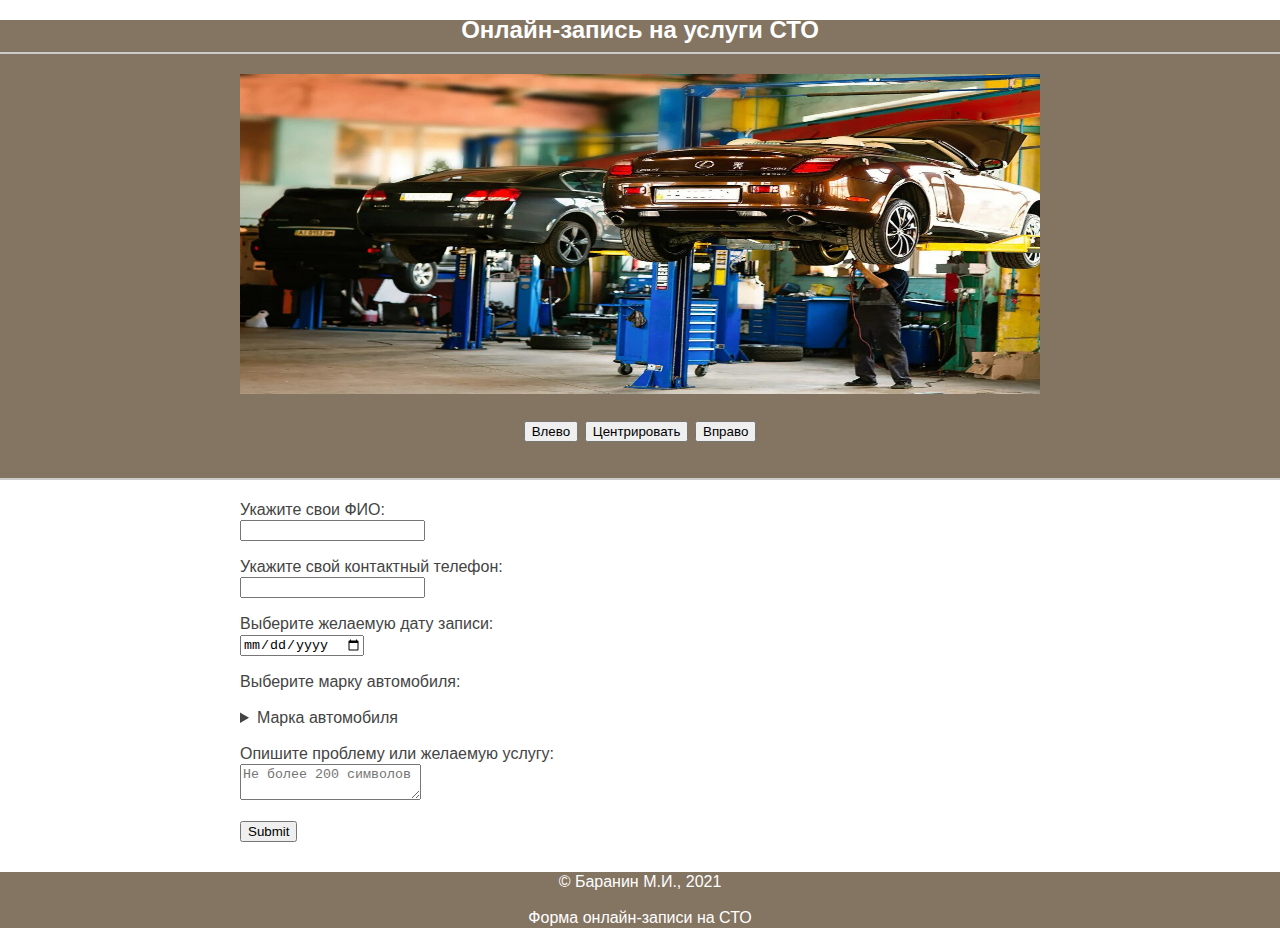
==== ДЗ_1/index.html @ e7f8dc89 "Pic Shifting" ====
<!DOCTYPE html>
<html lang="ru">
	<head>
		<meta charset="utf-8">
		<title>Форма онлайн-записи на СТО</title>
		<link rel="stylesheet" href="style.css">
	</head>
	<body>
		<header class="site-header">
			<div class="main">
				<h2>Онлайн-запись на услуги СТО<h2>
				<img id="picture" src="res/sto.jpg" width="800" height="320"></img>
				<p>
					<button onclick="Shift(0)">Влево</button>
					<button onclick="Shift(1)">Центрировать</button>
					<button onclick="Shift(2)">Вправо</button>

					<script src="script.js"></script>
				</p>
			</div>
		</header>

		<section class="site-content">
			<div>
				<form method="post" action="db.php">
					<p>
						<label for="name">Укажите свои ФИО:</label></br>
						<input type="text" name="name"/>
					</p>

					<p>
						<label for="telephone">Укажите свой контактный телефон:</label></br>	
						<input type="tel" name="telephone"/>
					</p>

					<p>
						<label for="date">Выберите желаемую дату записи:</label></br>
						<input type="date" name="date"/>
					</p>

					<p>
						<label for="brand">Выберите марку автомобиля:</label></br>
						<details name="brand">
							<summary>Марка автомобиля</summary>
							<ul>
								<li>Иномарка<input type="checkbox" name="foreign_brand"/></li>
								<li>Отечественный автомобиль<input type="checkbox" name="domestic_brand"/></li>
							</ul>
						</details>
					</p>

					<p>
						<label for="problem">Опишите проблему или желаемую услугу:</label></br>
						<textarea name="problem" placeholder="Не более 200 символов" maxlength="200"></textarea>
					</p>

					<p>
						<input type="submit" name="Записаться"/>
					</p>
				</form>
			</div>
		</section>

		<footer class="site-footer">
	      <div class="container">
	        <p>© Баранин М.И., 2021</p>
	        <p>Форма онлайн-записи на СТО</p>
	      </div>
	    </footer>
	</body>
</html>
---- ДЗ_1/style.css ----
body {
  margin: 0;
  padding: 0;
  font-family: "Calibri", sans-serif;
  font-size: 16px;
  line-height: 20px;
  color: #444444;
}

h2 {
  border-bottom: 2px solid #cccccc;
  padding-bottom: 12px;
}

ul {
  list-style-type: square;
}

.site-header {
  text-align: center; 
  background-color: #847462;
  color: #ffffff;
}

.site-header img {
  display:  block;
  margin-top: 0px;
  margin-bottom: 0px;
  margin-right: auto;
  margin-left: auto;
}

.leftShift .rightShift {
  margin: 0 auto;
}

.site-content {
  width: 800px;
  margin: 0 auto 30px;
  padding: 0 20px;
}

.site-footer {
  min-width: 550px;
  background-color: #847462;
  color: #ffffff;
}

.site-footer .container {
  text-align: center;
}
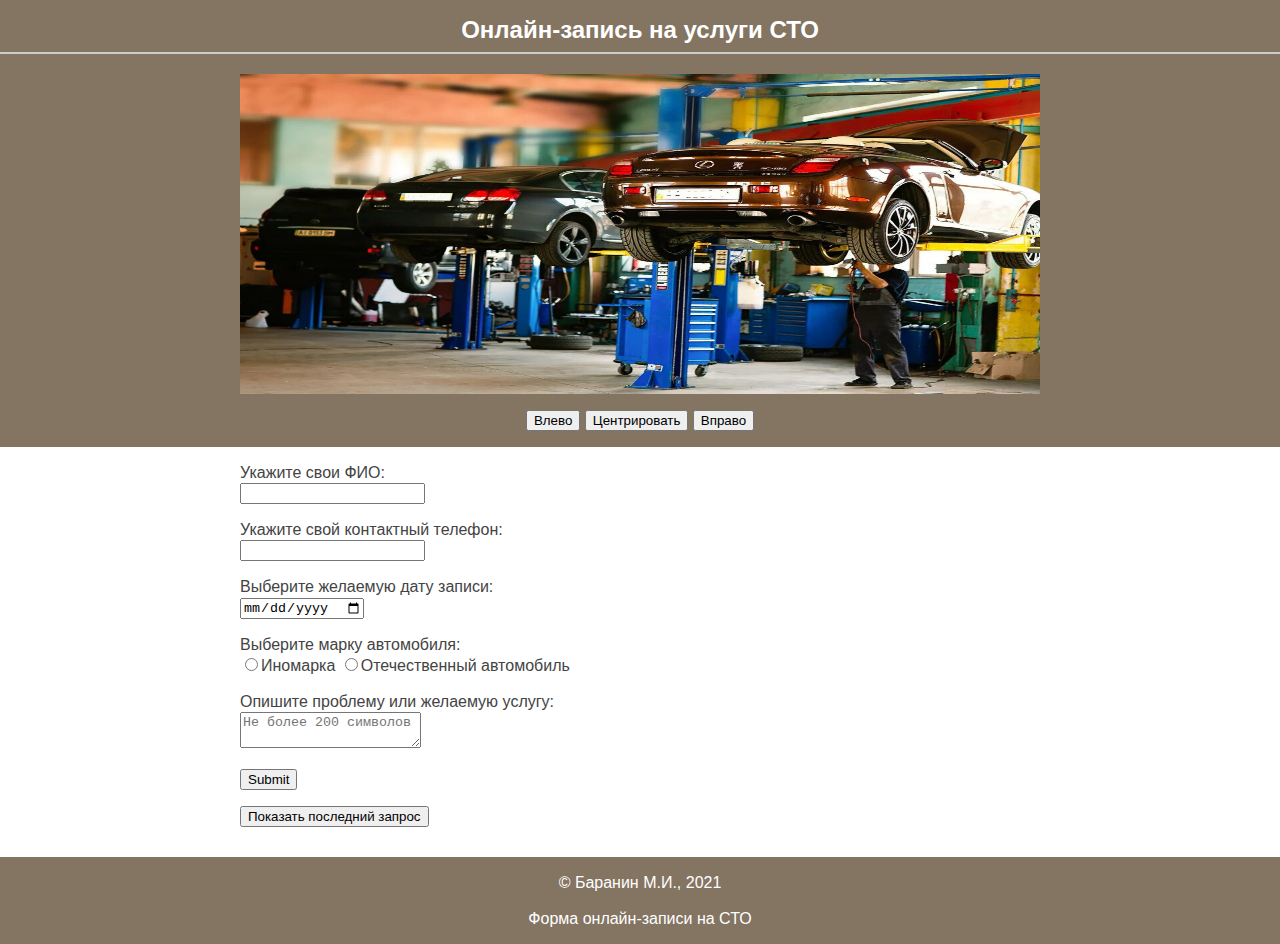
==== commit 77854b35: "last request + save by nodejs + send post by form" ====
--- a/ДЗ_1/index.html
+++ b/ДЗ_1/index.html
@@ -8,8 +8,9 @@
 	<body>
 		<header class="site-header">
 			<div class="main">
-				<h2>Онлайн-запись на услуги СТО<h2>
+				<h2>Онлайн-запись на услуги СТО</h2>
 				<img id="picture" src="res/sto.jpg" width="800" height="320"></img>
+				
 				<p>
 					<button onclick="Shift(0)">Влево</button>
 					<button onclick="Shift(1)">Центрировать</button>
@@ -22,40 +23,41 @@
 
 		<section class="site-content">
 			<div>
-				<form method="post" action="db.php">
+				<form method="post" action="form_submit.html">
 					<p>
 						<label for="name">Укажите свои ФИО:</label></br>
-						<input type="text" name="name"/>
+						<input type="text" name="name" required/>
 					</p>
 
 					<p>
 						<label for="telephone">Укажите свой контактный телефон:</label></br>	
-						<input type="tel" name="telephone"/>
+						<input type="tel" name="telephone" required/>
 					</p>
 
 					<p>
 						<label for="date">Выберите желаемую дату записи:</label></br>
-						<input type="date" name="date"/>
+						<input type="date" name="date" required/>
 					</p>
 
 					<p>
 						<label for="brand">Выберите марку автомобиля:</label></br>
-						<details name="brand">
-							<summary>Марка автомобиля</summary>
-							<ul>
-								<li>Иномарка<input type="checkbox" name="foreign_brand"/></li>
-								<li>Отечественный автомобиль<input type="checkbox" name="domestic_brand"/></li>
-							</ul>
-						</details>
+						<input type="radio" name="brand" value="foreign_brand" required>Иномарка</input>
+						<input type="radio" name="brand" value="domestic_brand" required>Отечественный автомобиль</input>
 					</p>
 
 					<p>
 						<label for="problem">Опишите проблему или желаемую услугу:</label></br>
-						<textarea name="problem" placeholder="Не более 200 символов" maxlength="200"></textarea>
+						<textarea name="problem" placeholder="Не более 200 символов" maxlength="200" required></textarea>
 					</p>
 
 					<p>
 						<input type="submit" name="Записаться"/>
+					</p>
+				</form>
+
+				<form action="last_req.html">
+					<p>
+						<input type="submit" value="Показать последний запрос"/>
 					</p>
 				</form>
 			</div>
--- a/ДЗ_1/style.css
+++ b/ДЗ_1/style.css
@@ -12,14 +12,11 @@
   padding-bottom: 12px;
 }
 
-ul {
-  list-style-type: square;
-}
-
 .site-header {
   text-align: center; 
   background-color: #847462;
   color: #ffffff;
+  overflow: hidden;
 }
 
 .site-header img {
@@ -44,8 +41,39 @@
   min-width: 550px;
   background-color: #847462;
   color: #ffffff;
+  overflow: hidden;
 }
 
 .site-footer .container {
   text-align: center;
+}
+
+/* fs - form_submit page */
+.fs_content {
+  padding:  0;
+  margin: 300px 0px 250px auto;
+  text-align:  center;
+}
+
+/* lr - last_request page */
+.lr_content {
+  padding:  0;
+  margin-top: 0px;
+  margin-bottom: 0px;
+  margin-right: auto;
+  margin-left: 10px;
+  text-align:  left;
+  font-family: "Calibri", sans-serif;
+  font-size: 18px;
+}
+
+.lr_site-header {
+  text-align: center; 
+  background-color: #847462;
+  color: #ffffff;
+  overflow: hidden;
+}
+
+.lr_paragraph {
+  text-decoration: underline;
 }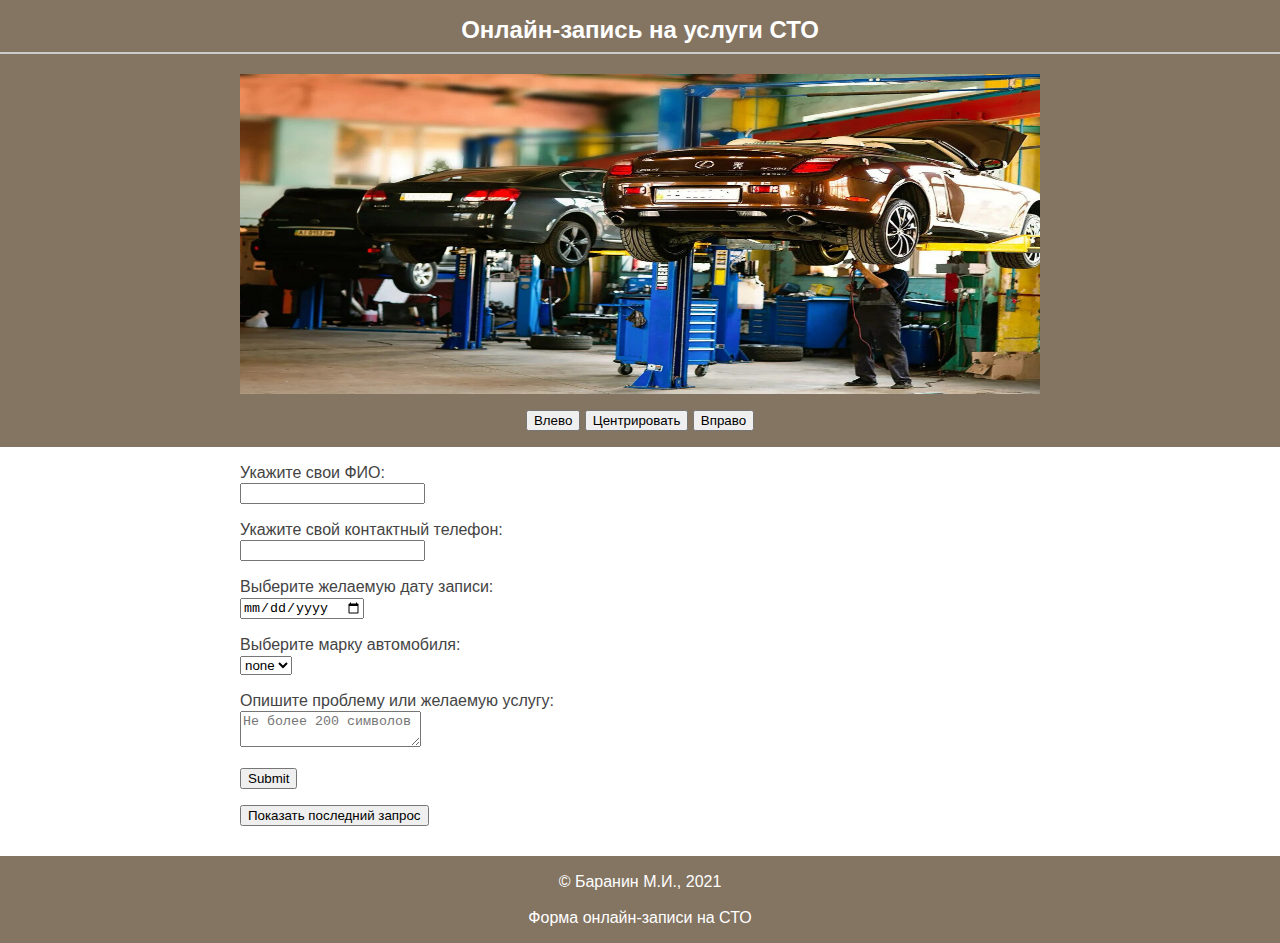
==== commit 940251e9: "use fetchAPI" ====
--- a/ДЗ_1/index.html
+++ b/ДЗ_1/index.html
@@ -41,8 +41,14 @@
 
 					<p>
 						<label for="brand">Выберите марку автомобиля:</label></br>
-						<input type="radio" name="brand" value="foreign_brand" required>Иномарка</input>
-						<input type="radio" name="brand" value="domestic_brand" required>Отечественный автомобиль</input>
+
+						<select name="dropdown" class="dropdown" onclick="updateForm()">
+							<option value="0" id="br_val_0" default required>none</option>
+							<option value="1" id="br_val_1">1</option>
+							<option value="2" id="br_val_2">2</option>
+						</select>
+
+						<script src="ajax.js"></script>
 					</p>
 
 					<p>
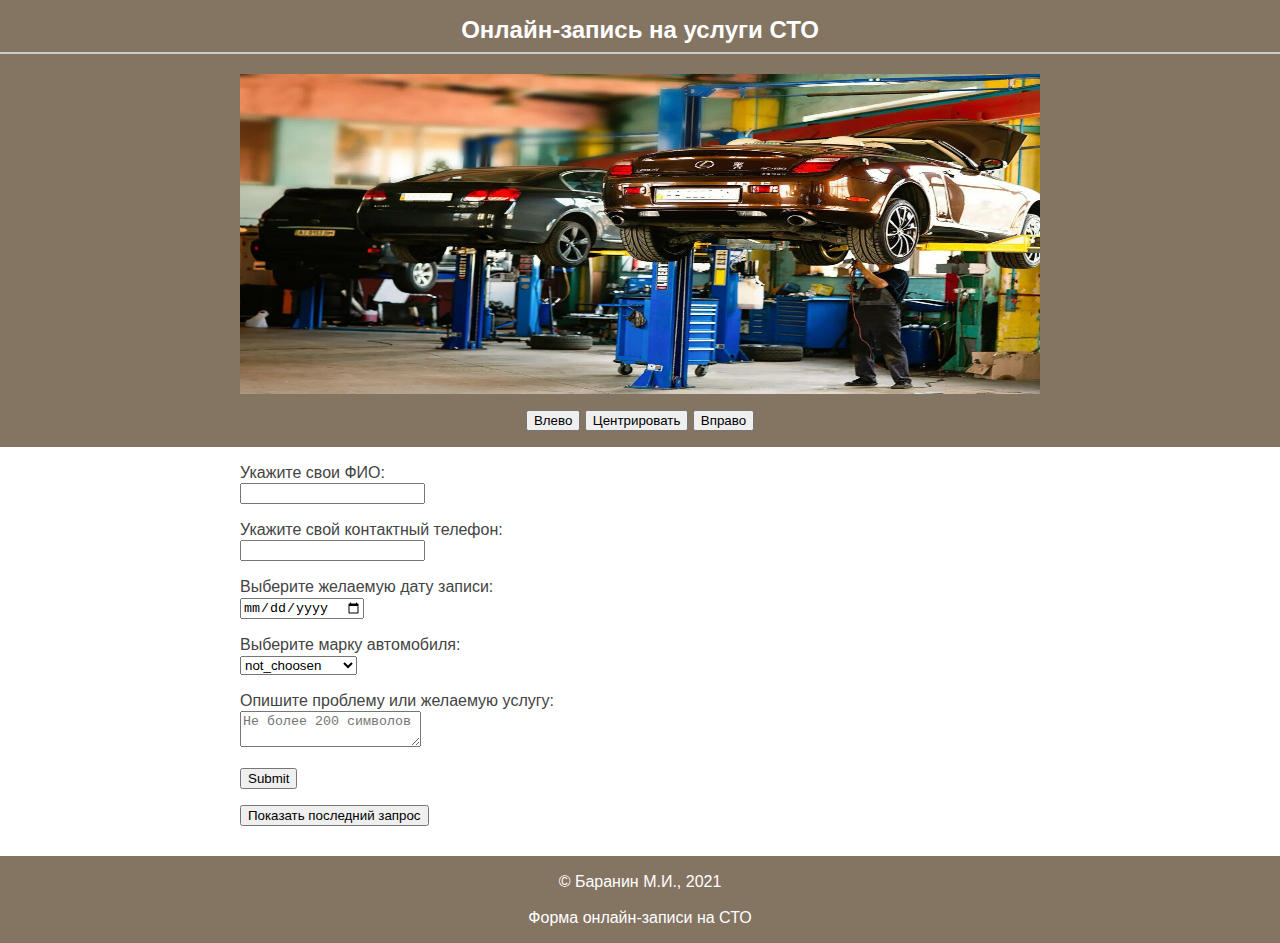
==== commit 6219afbc: "edits" ====
--- a/ДЗ_1/index.html
+++ b/ДЗ_1/index.html
@@ -42,14 +42,14 @@
 					<p>
 						<label for="brand">Выберите марку автомобиля:</label></br>
 
-						<select name="dropdown" class="dropdown" onclick="updateForm()">
-							<option value="0" id="br_val_0" default required>none</option>
-							<option value="1" id="br_val_1">1</option>
-							<option value="2" id="br_val_2">2</option>
+						<select name="dropdown" class="dropdown">
+							<option id="br_val_0" default required>none</option>
+							<div id="br_add"></div>
 						</select>
 
-						<script src="ajax.js"></script>
+						
 					</p>
+					<script src="ajax.js"></script>
 
 					<p>
 						<label for="problem">Опишите проблему или желаемую услугу:</label></br>
